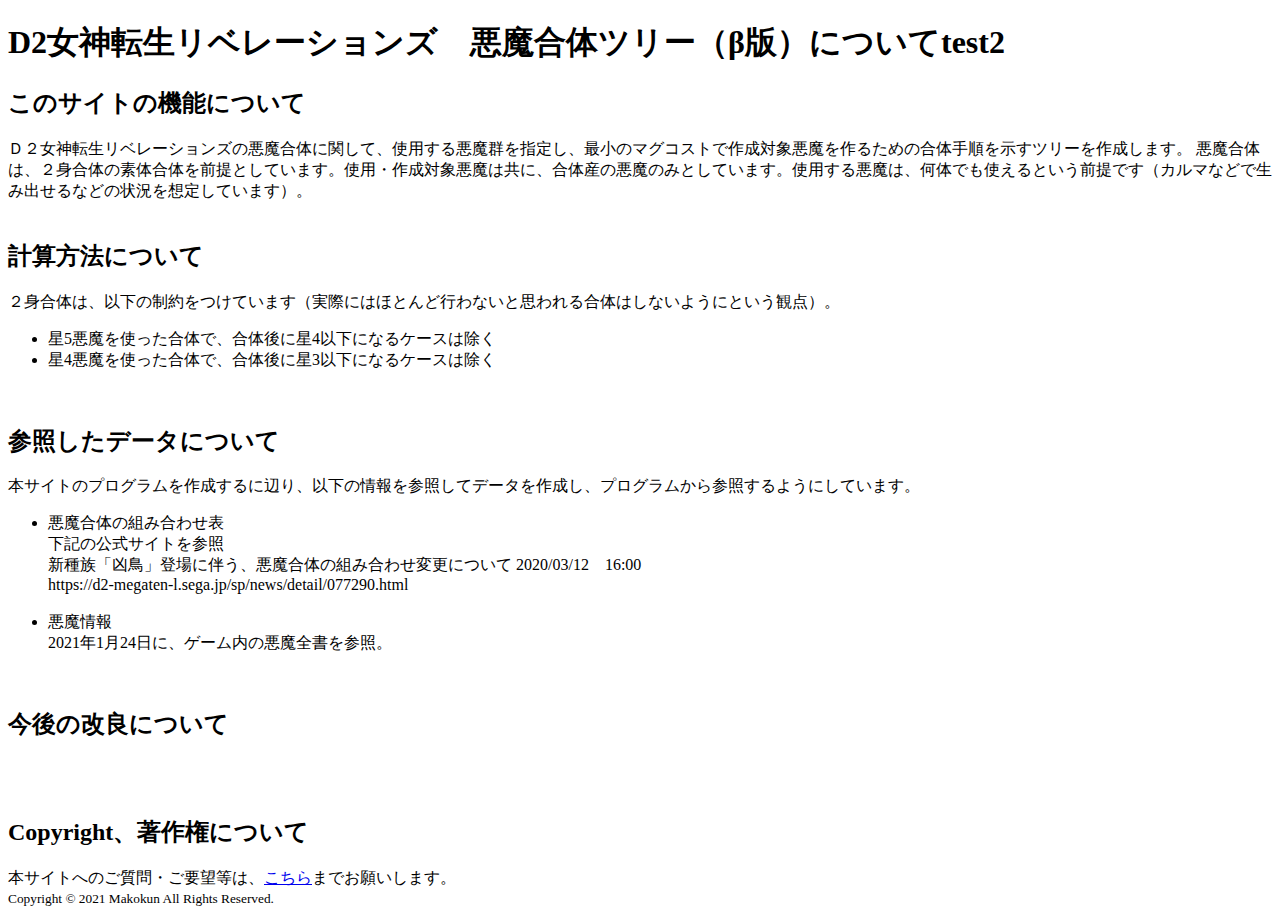
==== Explain.html @ b073ba67 "test2" ====
<!DOCTYPE html>
<html lang="ja">

<head>
    <meta charset="UTF-8">
    <link rel="stylesheet" href="myStyle.css">
</head>

<body>
    <h1>D2女神転生リベレーションズ　悪魔合体ツリー（β版）についてtest2</h1>

    <h2>このサイトの機能について</h2>
    Ｄ２女神転生リベレーションズの悪魔合体に関して、使用する悪魔群を指定し、最小のマグコストで作成対象悪魔を作るための合体手順を示すツリーを作成します。
    悪魔合体は、２身合体の素体合体を前提としています。使用・作成対象悪魔は共に、合体産の悪魔のみとしています。使用する悪魔は、何体でも使えるという前提です（カルマなどで生み出せるなどの状況を想定しています）。<br>
    <br>

    <h2>計算方法について</h2>
    <div>

    ２身合体は、以下の制約をつけています（実際にはほとんど行わないと思われる合体はしないようにという観点）。
    <ul>
        <li>星5悪魔を使った合体で、合体後に星4以下になるケースは除く</li>
        <li>星4悪魔を使った合体で、合体後に星3以下になるケースは除く</li>
    </ul>
    </div>

    <br>
    <h2>参照したデータについて</h2>
    本サイトのプログラムを作成するに辺り、以下の情報を参照してデータを作成し、プログラムから参照するようにしています。
    <ul>
        <li>悪魔合体の組み合わせ表<br>
            下記の公式サイトを参照<br>
            新種族「凶鳥」登場に伴う、悪魔合体の組み合わせ変更について 2020/03/12　16:00<br>
            https://d2-megaten-l.sega.jp/sp/news/detail/077290.html
            <br><br>
        </li>
        <li>悪魔情報<br>
        2021年1月24日に、ゲーム内の悪魔全書を参照。
        </li>
    </ul>
    <br>

    <h2>今後の改良について</h2>


    <br>
    <br>
    <h2>Copyright、著作権について</h2>

</body>


<footer>
    <div>
        本サイトへのご質問・ご要望等は、<a href="mailto:mkudoh314lab@gmail.com">こちら</a>までお願いします。

        <br>
        <small>
            Copyright &copy; 2021 Makokun All Rights Reserved.
        </small>
    </div>
</footer>

</html>
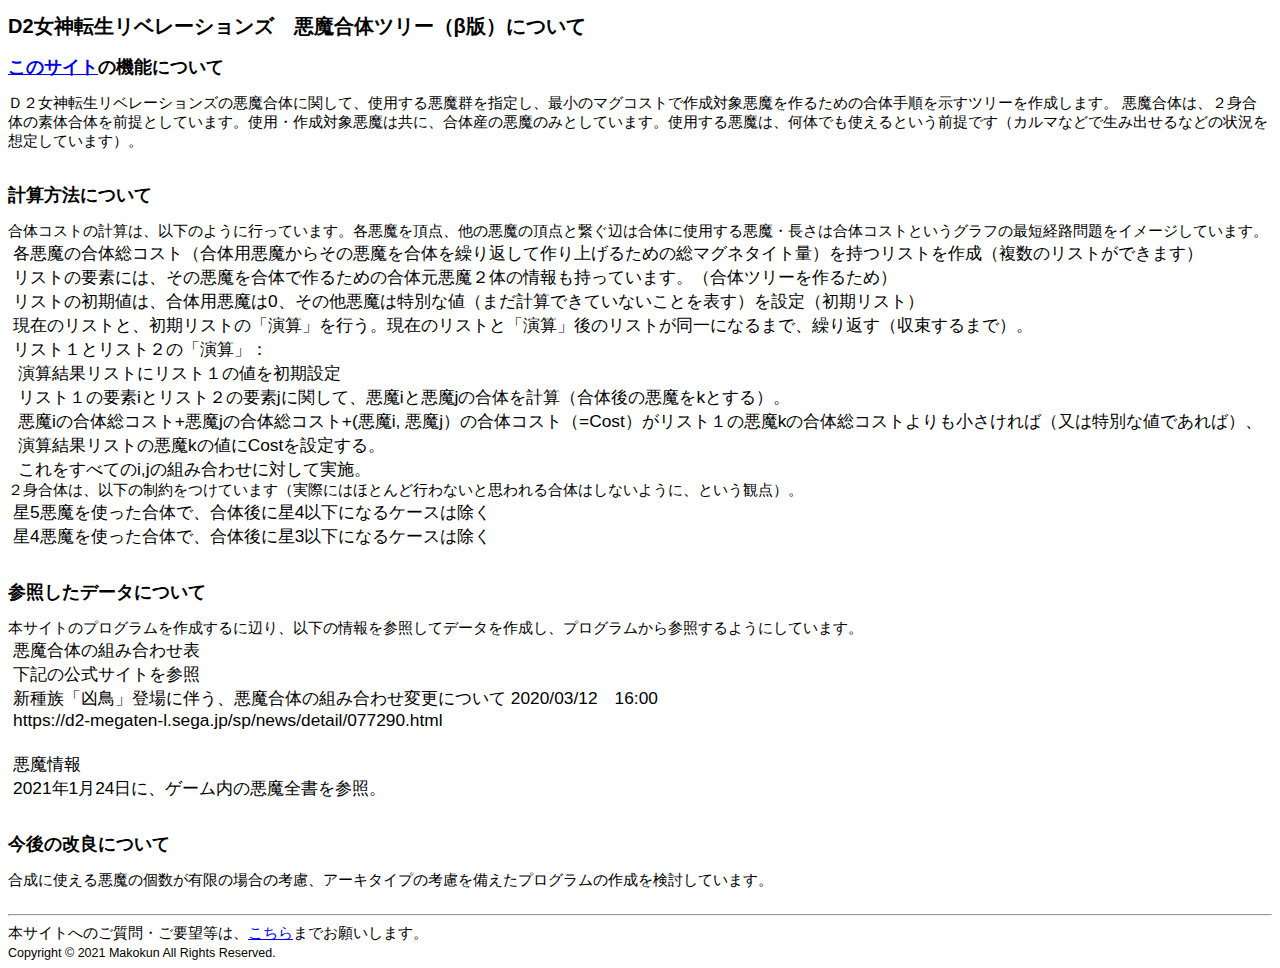
==== commit c99a5c77: "test" ====
--- a/Explain.html
+++ b/Explain.html
@@ -7,17 +7,31 @@
 </head>
 
 <body>
-    <h1>D2女神転生リベレーションズ　悪魔合体ツリー（β版）についてtest2</h1>
+    <h1>D2女神転生リベレーションズ　悪魔合体ツリー（β版）について</h1>
 
-    <h2>このサイトの機能について</h2>
+    <h2><a href="./index.html">このサイト</a>の機能について</h2>
     Ｄ２女神転生リベレーションズの悪魔合体に関して、使用する悪魔群を指定し、最小のマグコストで作成対象悪魔を作るための合体手順を示すツリーを作成します。
     悪魔合体は、２身合体の素体合体を前提としています。使用・作成対象悪魔は共に、合体産の悪魔のみとしています。使用する悪魔は、何体でも使えるという前提です（カルマなどで生み出せるなどの状況を想定しています）。<br>
     <br>
 
     <h2>計算方法について</h2>
     <div>
-
-    ２身合体は、以下の制約をつけています（実際にはほとんど行わないと思われる合体はしないようにという観点）。
+        合体コストの計算は、以下のように行っています。各悪魔を頂点、他の悪魔の頂点と繋ぐ辺は合体に使用する悪魔・長さは合体コストというグラフの最短経路問題をイメージしています。
+        <ul>
+        <li>各悪魔の合体総コスト（合体用悪魔からその悪魔を合体を繰り返して作り上げるための総マグネタイト量）を持つリストを作成（複数のリストができます）</li>
+        <li>リストの要素には、その悪魔を合体で作るための合体元悪魔２体の情報も持っています。（合体ツリーを作るため）</li>
+        <li>リストの初期値は、合体用悪魔は0、その他悪魔は特別な値（まだ計算できていないことを表す）を設定（初期リスト）</li>
+        <li>現在のリストと、初期リストの「演算」を行う。現在のリストと「演算」後のリストが同一になるまで、繰り返す（収束するまで）。</li>
+        <li>リスト１とリスト２の「演算」：
+            <ul>
+                <li>演算結果リストにリスト１の値を初期設定</li>
+                <li>リスト１の要素iとリスト２の要素jに関して、悪魔iと悪魔jの合体を計算（合体後の悪魔をkとする）。</li>
+                <li>悪魔iの合体総コスト+悪魔jの合体総コスト+(悪魔i, 悪魔j）の合体コスト（=Cost）がリスト１の悪魔kの合体総コストよりも小さければ（又は特別な値であれば）、演算結果リストの悪魔kの値にCostを設定する。</li>
+                <li>これをすべてのi,jの組み合わせに対して実施。</li>
+            </ul>
+        </li>
+    </ul>
+    ２身合体は、以下の制約をつけています（実際にはほとんど行わないと思われる合体はしないように、という観点）。
     <ul>
         <li>星5悪魔を使った合体で、合体後に星4以下になるケースは除く</li>
         <li>星4悪魔を使った合体で、合体後に星3以下になるケースは除く</li>
@@ -41,24 +55,27 @@
     <br>
 
     <h2>今後の改良について</h2>
-
+    合成に使える悪魔の個数が有限の場合の考慮、アーキタイプの考慮を備えたプログラムの作成を検討しています。
 
     <br>
     <br>
-    <h2>Copyright、著作権について</h2>
 
+    <hr>
+
+
+    <footer>
+        <div>
+            本サイトへのご質問・ご要望等は、<a href="mailto:mkudoh314lab@gmail.com">こちら</a>までお願いします。
+    
+            <br>
+            <small>
+                Copyright &copy; 2021 Makokun All Rights Reserved.
+            </small>
+        </div>
+    </footer>
+    
 </body>
 
 
-<footer>
-    <div>
-        本サイトへのご質問・ご要望等は、<a href="mailto:mkudoh314lab@gmail.com">こちら</a>までお願いします。
-
-        <br>
-        <small>
-            Copyright &copy; 2021 Makokun All Rights Reserved.
-        </small>
-    </div>
-</footer>
 
 </html>--- a/myStyle.css
+++ b/myStyle.css
@@ -0,0 +1,298 @@
+@charset "utf-8";
+
+@media screen and (min-width: 481px){ 
+body {
+    font-family: sans-serif;
+    font-size: 15px;
+}
+
+h1 {
+    font-size: 20px;
+}
+
+h2{
+    font-size: 18px;
+}
+
+button {
+    font-size: 20px;
+}
+
+input[type=checkbox] {
+    width: 20px;
+    height: 20px;
+    vertical-align: middle;
+}
+input[type=radio] {
+    width: 20px;
+    height: 20px;
+    vertical-align: middle;
+}
+
+
+.mainBox {
+    width: 1080px;
+}
+
+.bigfontcheckbox {
+    font-size: 20px;
+}
+
+.sampleTable {
+    border-collapse: collapse;
+    table-layout: fixed;
+    font-size: 8px
+}
+
+table {
+    border: 1px solid black;
+}
+
+td {
+    border: 1px solid black;
+}
+
+.availableDemonTable {
+    border-collapse: collapse;
+    table-layout: fixed;
+    font-size: 15px;
+    width: 1000px;
+}
+
+/*
+.availableDemonTable td{
+    border-collapse: collapse;
+    font-size: 20px;    
+}
+*/
+
+.borderBox {
+    border: 1px solid black;
+    font-size: 13px;
+    padding: 20px;
+}
+
+.marginP {
+    margin-left: 20px;
+}
+
+.FusionTreeClassFusionTreeClass{
+    list-style-type: none;
+}
+
+.FusionTreeClassFusionTreeClass ul {
+    margin: 0;
+    padding: 0;
+    list-style-type: square;
+}
+    
+.FusionTreeClassFusionTreeClass ul {
+    position: relative;
+    margin-left: 25px;
+    padding-left: 14px;
+}
+    
+.FusionTreeClassFusionTreeClass ul:before {
+    content: "";
+    display: block;
+    position: absolute;
+    top: 3px;
+    bottom: 0;
+    left: 0;
+    width: 0;
+    border-left: 1px solid black;
+}
+    
+.FusionTreeClassFusionTreeClass ul li {
+    position: relative;
+}
+    
+.FusionTreeClassFusionTreeClass ul li:before {
+    content: "";
+    display: block;
+    position: absolute;
+    top: 15px;
+    left: 0px;
+    width: 0px;
+    height: 0;
+    border-top: 1px solid white;
+}
+    
+.FusionTreeClassFusionTreeClass ul li:last-child:before {
+    top: 18px;
+    left: -21px;
+    bottom: 0;
+    height: auto;
+    width: 15px;
+    background-color: white;
+}
+
+
+
+ul {
+    margin: 0;
+    /*margin-left: 0.5em;*/
+    padding: 0 0 0 0;
+   }
+    
+   li {
+    /*margin-left: 0.5em;*/
+    padding-left: 5px;
+    list-style-position: outside;
+    list-style-type: none;
+    font-size: 13pt;
+   }
+    
+    li.expandableTree {
+     list-style-image: url(a.png);
+     /*list-style-type: disc;*/
+     cursor: pointer;
+    }
+    
+    li.closeTree{
+        list-style-image: url(c.png);
+        /*list-style-type: square;*/
+        /*list-style-type: "-";*/
+       }
+
+       li.expand {
+     list-style-image: url(b.png);
+     /*list-style-type: "+";*/
+    }
+    
+    
+    li.expandableTree > li, li.closeTree > ul {
+     display: none;
+    }
+    
+    li.expand > ul {
+     display: block;
+    }
+}
+
+
+@media screen and (max-width: 480px){ 
+    body {
+        font-family: sans-serif;
+        font-size: 15px;
+    }
+    
+    h1 {
+        font-size: 20px;
+    }
+    
+    h2{
+        font-size: 18px;
+    }
+    
+    button {
+        font-size: 40px;
+    }
+    
+    input[type=checkbox] {
+        width: 30px;
+        height: 30px;
+        vertical-align: middle;
+    }
+    input[type=radio] {
+        width: 30px;
+        height: 30px;
+        vertical-align: middle;
+    }
+    
+    
+    .mainBox {
+        width: 1080px;
+    }
+    
+    .bigfontcheckbox {
+        font-size: 40px;
+    }
+    
+    .sampleTable {
+        border-collapse: collapse;
+        table-layout: fixed;
+        font-size: 8px
+    }
+    
+    table {
+        border: 1px solid black;
+    }
+    
+    td {
+        border: 1px solid black;
+    }
+    
+    .availableDemonTable {
+        border-collapse: collapse;
+        table-layout: fixed;
+        font-size: 40px;
+        width: 1000px;
+    }
+    
+    /*
+    .availableDemonTable td{
+        border-collapse: collapse;
+        font-size: 20px;    
+    }
+    */
+    
+    .borderBox {
+        border: 1px solid black;
+        font-size: 13px;
+        padding: 20px;
+    }
+    
+    .FusionTreeClassFusionTreeClass{
+        list-style-type: none;
+    }
+    
+    .FusionTreeClassFusionTreeClass ul {
+        margin: 0;
+        padding: 0;
+        list-style-type: square;
+    }
+        
+    .FusionTreeClassFusionTreeClass ul {
+        position: relative;
+        /* margin-top: 1rem; */
+        margin-left: 50px;
+        padding-left: 15px;
+    }
+        
+    .FusionTreeClassFusionTreeClass ul:before {
+        content: "";
+        display: block;
+        position: absolute;
+        top: 0;
+        bottom: 0;
+        left: 0;
+        width: 0;
+        border-left: 1px solid black;
+    }
+        
+    .FusionTreeClassFusionTreeClass ul li {
+        position: relative;
+    }
+        
+    .FusionTreeClassFusionTreeClass ul li:before {
+        content: "";
+        display: block;
+        position: absolute;
+        top: 15px;
+        left: 0px;
+        width: 0px;
+        height: 0;
+        border-top: 1px solid white;
+    }
+        
+    .FusionTreeClassFusionTreeClass ul li:last-child:before {
+        top: 15px;
+        left: -25px;
+        bottom: 0;
+        height: auto;
+        width: 20px;
+        background-color: white;
+    }
+
+}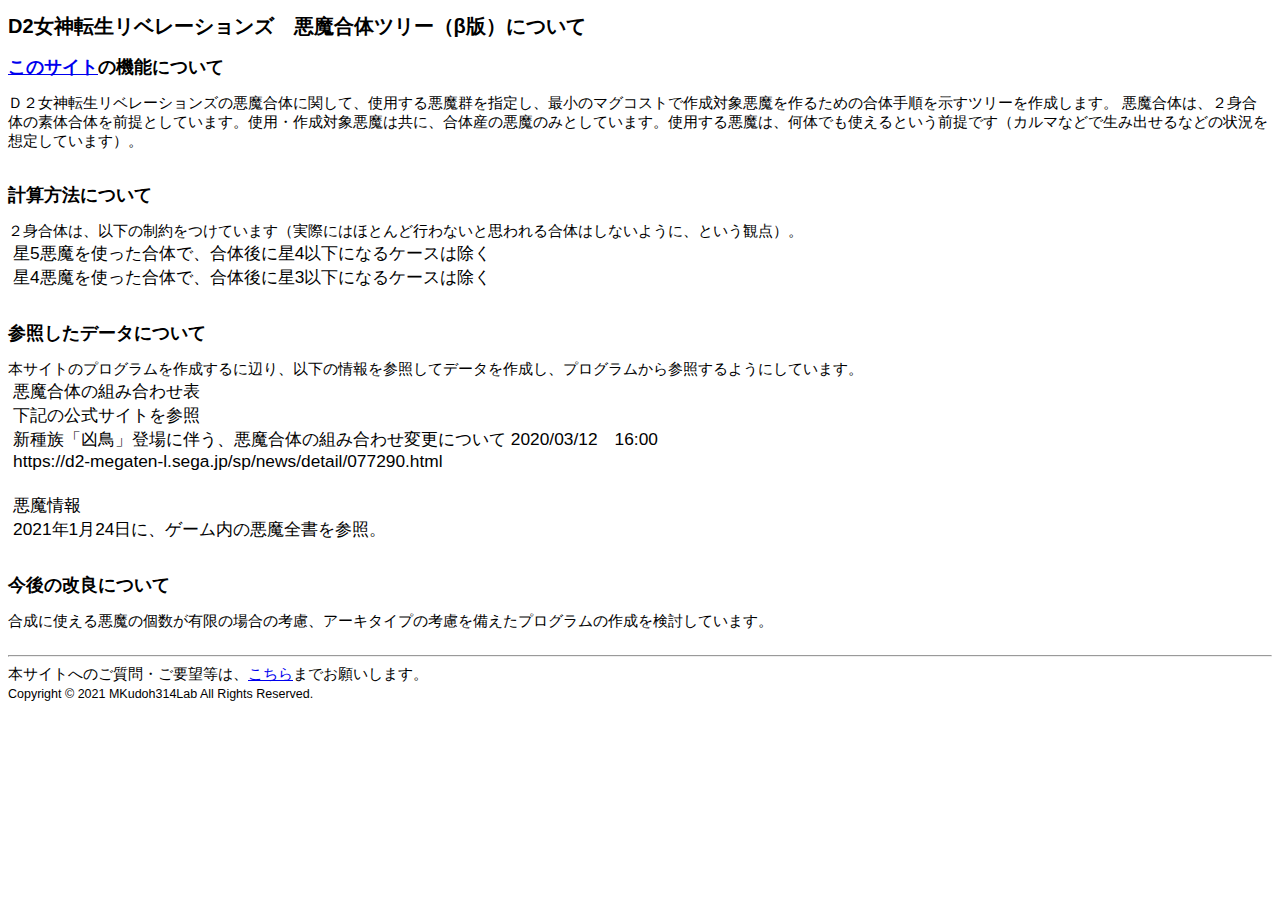
==== commit 5231d821: "test" ====
--- a/Explain.html
+++ b/Explain.html
@@ -16,21 +16,6 @@
 
     <h2>計算方法について</h2>
     <div>
-        合体コストの計算は、以下のように行っています。各悪魔を頂点、他の悪魔の頂点と繋ぐ辺は合体に使用する悪魔・長さは合体コストというグラフの最短経路問題をイメージしています。
-        <ul>
-        <li>各悪魔の合体総コスト（合体用悪魔からその悪魔を合体を繰り返して作り上げるための総マグネタイト量）を持つリストを作成（複数のリストができます）</li>
-        <li>リストの要素には、その悪魔を合体で作るための合体元悪魔２体の情報も持っています。（合体ツリーを作るため）</li>
-        <li>リストの初期値は、合体用悪魔は0、その他悪魔は特別な値（まだ計算できていないことを表す）を設定（初期リスト）</li>
-        <li>現在のリストと、初期リストの「演算」を行う。現在のリストと「演算」後のリストが同一になるまで、繰り返す（収束するまで）。</li>
-        <li>リスト１とリスト２の「演算」：
-            <ul>
-                <li>演算結果リストにリスト１の値を初期設定</li>
-                <li>リスト１の要素iとリスト２の要素jに関して、悪魔iと悪魔jの合体を計算（合体後の悪魔をkとする）。</li>
-                <li>悪魔iの合体総コスト+悪魔jの合体総コスト+(悪魔i, 悪魔j）の合体コスト（=Cost）がリスト１の悪魔kの合体総コストよりも小さければ（又は特別な値であれば）、演算結果リストの悪魔kの値にCostを設定する。</li>
-                <li>これをすべてのi,jの組み合わせに対して実施。</li>
-            </ul>
-        </li>
-    </ul>
     ２身合体は、以下の制約をつけています（実際にはほとんど行わないと思われる合体はしないように、という観点）。
     <ul>
         <li>星5悪魔を使った合体で、合体後に星4以下になるケースは除く</li>
@@ -69,7 +54,7 @@
     
             <br>
             <small>
-                Copyright &copy; 2021 Makokun All Rights Reserved.
+                Copyright &copy; 2021 MKudoh314Lab All Rights Reserved.
             </small>
         </div>
     </footer>
--- a/myStyle.css
+++ b/myStyle.css
@@ -1,6 +1,6 @@
 @charset "utf-8";
 
-@media screen and (min-width: 481px){ 
+@media screen and (min-width: 841px){ 
 body {
     font-family: sans-serif;
     font-size: 15px;
@@ -27,6 +27,11 @@
     width: 20px;
     height: 20px;
     vertical-align: middle;
+}
+
+input[type=radio]::before {
+    left: 15px;
+    content: "";
 }
 
 
@@ -59,6 +64,28 @@
     width: 1000px;
 }
 
+.ADTtd1 {
+    width: 100px;
+}
+
+.ADTtd2 {
+    width: 50px;
+}
+
+.ADTtd3 {
+    width: 100px;
+}
+
+.ADTtd4 {
+    width: 100px;
+}
+
+.ADTtd5 {
+    width: 100px;
+}
+
+
+
 /*
 .availableDemonTable td{
     border-collapse: collapse;
@@ -72,7 +99,7 @@
     padding: 20px;
 }
 
-.marginP {
+.FusionTree {
     margin-left: 20px;
 }
 
@@ -89,7 +116,7 @@
 .FusionTreeClassFusionTreeClass ul {
     position: relative;
     margin-left: 25px;
-    padding-left: 14px;
+    padding-left: 12px;
 }
     
 .FusionTreeClassFusionTreeClass ul:before {
@@ -101,6 +128,7 @@
     left: 0;
     width: 0;
     border-left: 1px solid black;
+
 }
     
 .FusionTreeClassFusionTreeClass ul li {
@@ -121,6 +149,7 @@
 .FusionTreeClassFusionTreeClass ul li:last-child:before {
     top: 18px;
     left: -21px;
+    position: absolute;
     bottom: 0;
     height: auto;
     width: 15px;
@@ -161,7 +190,7 @@
     }
     
     
-    li.expandableTree > li, li.closeTree > ul {
+    /*li.expandableTree > li,*/ li.closeTree > ul {
      display: none;
     }
     
@@ -171,7 +200,8 @@
 }
 
 
-@media screen and (max-width: 480px){ 
+/* スマホ用 */
+@media screen and (max-width: 840px){ 
     body {
         font-family: sans-serif;
         font-size: 15px;
@@ -186,7 +216,7 @@
     }
     
     button {
-        font-size: 40px;
+        font-size: 15px;
     }
     
     input[type=checkbox] {
@@ -199,14 +229,19 @@
         height: 30px;
         vertical-align: middle;
     }
-    
-    
+
+    input[type=radio]::before {
+        content: "";
+    }
+
+    /*
     .mainBox {
-        width: 1080px;
-    }
+        width: 480px;
+    }
+    */
     
     .bigfontcheckbox {
-        font-size: 40px;
+        font-size: 15px;
     }
     
     .sampleTable {
@@ -226,23 +261,42 @@
     .availableDemonTable {
         border-collapse: collapse;
         table-layout: fixed;
-        font-size: 40px;
-        width: 1000px;
-    }
-    
-    /*
-    .availableDemonTable td{
-        border-collapse: collapse;
-        font-size: 20px;    
-    }
-    */
+        font-size: 15px;
+        width: 100%;
+    }
+
+    .ADTtd1 {
+        width: 50%;
+    }
+    
+    .ADTtd2 {
+        width: 12.5%;
+    }
+    
+    .ADTtd3 {
+        width: 12.5%;
+    }
+    
+    .ADTtd4 {
+        width: 12.5%;
+    }
+    
+    .ADTtd5 {
+        width: 12.5%;
+    }
     
     .borderBox {
         border: 1px solid black;
         font-size: 13px;
         padding: 20px;
     }
-    
+
+    .FusionTree {
+        margin-left: 20px;
+        font-size: 6px;
+        width: 1000px;
+    }
+
     .FusionTreeClassFusionTreeClass{
         list-style-type: none;
     }
@@ -255,9 +309,8 @@
         
     .FusionTreeClassFusionTreeClass ul {
         position: relative;
-        /* margin-top: 1rem; */
-        margin-left: 50px;
-        padding-left: 15px;
+        margin-left: 15px;
+        padding-left: 12px;
     }
         
     .FusionTreeClassFusionTreeClass ul:before {
@@ -279,7 +332,7 @@
         content: "";
         display: block;
         position: absolute;
-        top: 15px;
+        top: 14px;
         left: 0px;
         width: 0px;
         height: 0;
@@ -287,7 +340,7 @@
     }
         
     .FusionTreeClassFusionTreeClass ul li:last-child:before {
-        top: 15px;
+        top: 14px;
         left: -25px;
         bottom: 0;
         height: auto;
@@ -295,4 +348,39 @@
         background-color: white;
     }
 
-}+    ul {
+        margin: 0;
+        padding: 0 0 0 0;
+       }
+        
+       li {
+        padding-left: 5px;
+        list-style-position: outside;
+        list-style-type: none;
+        font-size: 9pt;
+       }
+        
+        li.expandableTree {
+         list-style-image: url(a.png);
+         cursor: pointer;
+        }
+        
+        li.closeTree{
+            list-style-image: url(c.png);
+           }
+    
+           li.expand {
+         list-style-image: url(b.png);
+        }
+        
+        
+        /*li.expandableTree > li,*/ li.closeTree > ul {
+         display: none;
+        }
+        
+        li.expand > ul {
+         display: block;
+        }
+    
+}
+
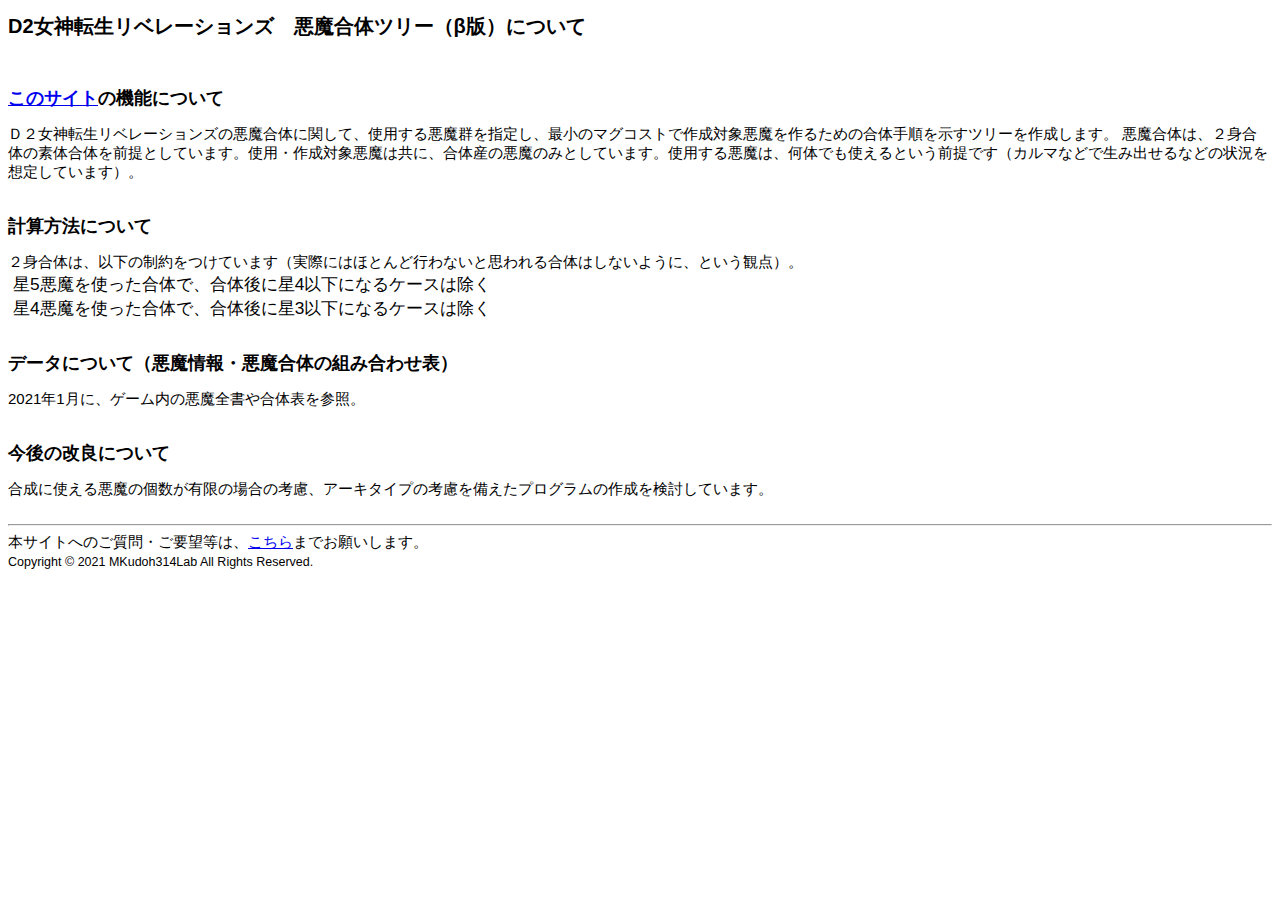
==== commit 8e80837c: "test" ====
--- a/Explain.html
+++ b/Explain.html
@@ -9,6 +9,7 @@
 <body>
     <h1>D2女神転生リベレーションズ　悪魔合体ツリー（β版）について</h1>
 
+    <br>
     <h2><a href="./index.html">このサイト</a>の機能について</h2>
     Ｄ２女神転生リベレーションズの悪魔合体に関して、使用する悪魔群を指定し、最小のマグコストで作成対象悪魔を作るための合体手順を示すツリーを作成します。
     悪魔合体は、２身合体の素体合体を前提としています。使用・作成対象悪魔は共に、合体産の悪魔のみとしています。使用する悪魔は、何体でも使えるという前提です（カルマなどで生み出せるなどの状況を想定しています）。<br>
@@ -24,20 +25,9 @@
     </div>
 
     <br>
-    <h2>参照したデータについて</h2>
-    本サイトのプログラムを作成するに辺り、以下の情報を参照してデータを作成し、プログラムから参照するようにしています。
-    <ul>
-        <li>悪魔合体の組み合わせ表<br>
-            下記の公式サイトを参照<br>
-            新種族「凶鳥」登場に伴う、悪魔合体の組み合わせ変更について 2020/03/12　16:00<br>
-            https://d2-megaten-l.sega.jp/sp/news/detail/077290.html
-            <br><br>
-        </li>
-        <li>悪魔情報<br>
-        2021年1月24日に、ゲーム内の悪魔全書を参照。
-        </li>
-    </ul>
-    <br>
+    <h2>データについて（悪魔情報・悪魔合体の組み合わせ表）</h2>
+        2021年1月に、ゲーム内の悪魔全書や合体表を参照。
+    <br><br>
 
     <h2>今後の改良について</h2>
     合成に使える悪魔の個数が有限の場合の考慮、アーキタイプの考慮を備えたプログラムの作成を検討しています。
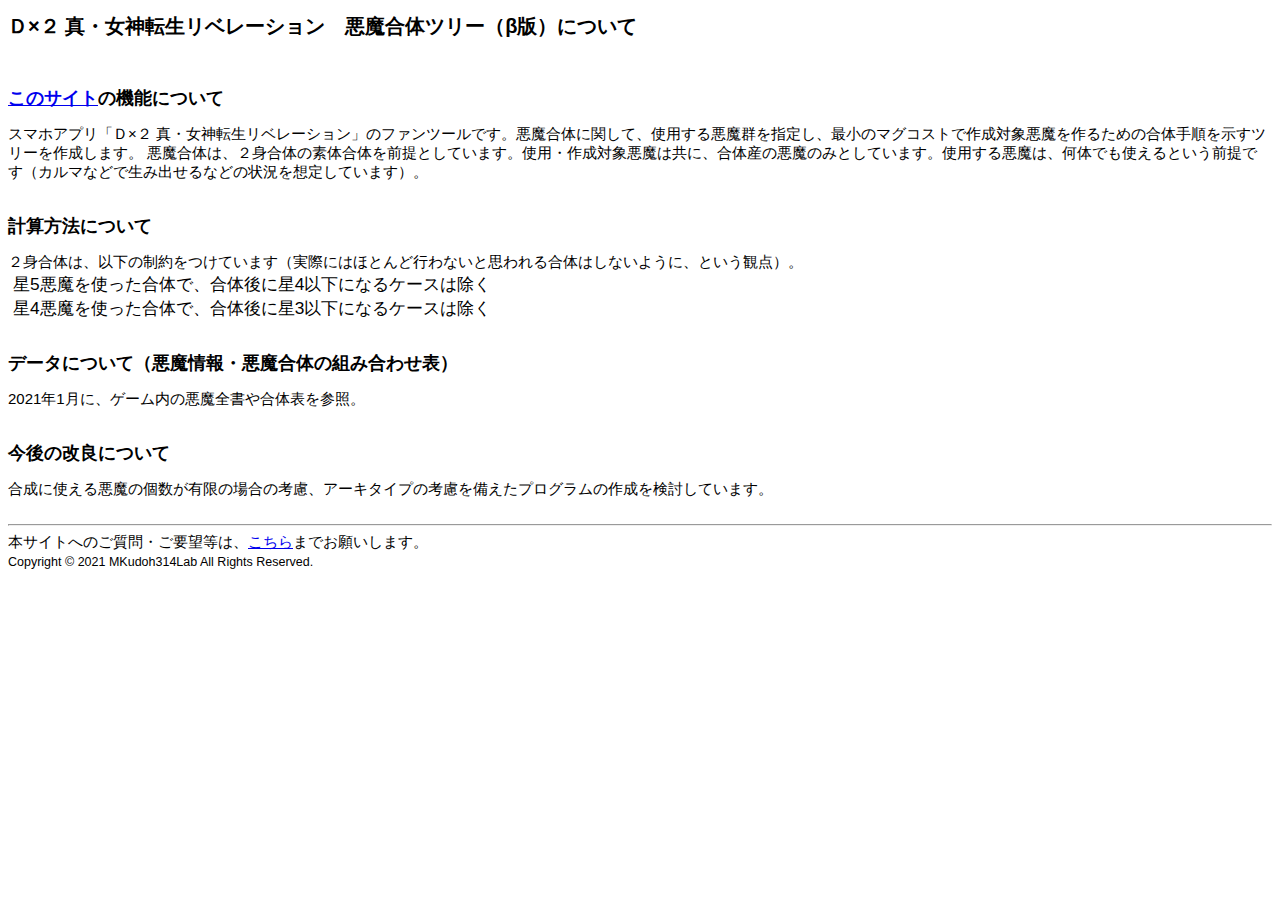
==== commit 741b9ba5: "test" ====
--- a/Explain.html
+++ b/Explain.html
@@ -7,11 +7,11 @@
 </head>
 
 <body>
-    <h1>D2女神転生リベレーションズ　悪魔合体ツリー（β版）について</h1>
+    <h1>Ｄ×２ 真・女神転生リベレーション　悪魔合体ツリー（β版）について</h1>
 
     <br>
     <h2><a href="./index.html">このサイト</a>の機能について</h2>
-    Ｄ２女神転生リベレーションズの悪魔合体に関して、使用する悪魔群を指定し、最小のマグコストで作成対象悪魔を作るための合体手順を示すツリーを作成します。
+    スマホアプリ「Ｄ×２ 真・女神転生リベレーション」のファンツールです。悪魔合体に関して、使用する悪魔群を指定し、最小のマグコストで作成対象悪魔を作るための合体手順を示すツリーを作成します。
     悪魔合体は、２身合体の素体合体を前提としています。使用・作成対象悪魔は共に、合体産の悪魔のみとしています。使用する悪魔は、何体でも使えるという前提です（カルマなどで生み出せるなどの状況を想定しています）。<br>
     <br>
 
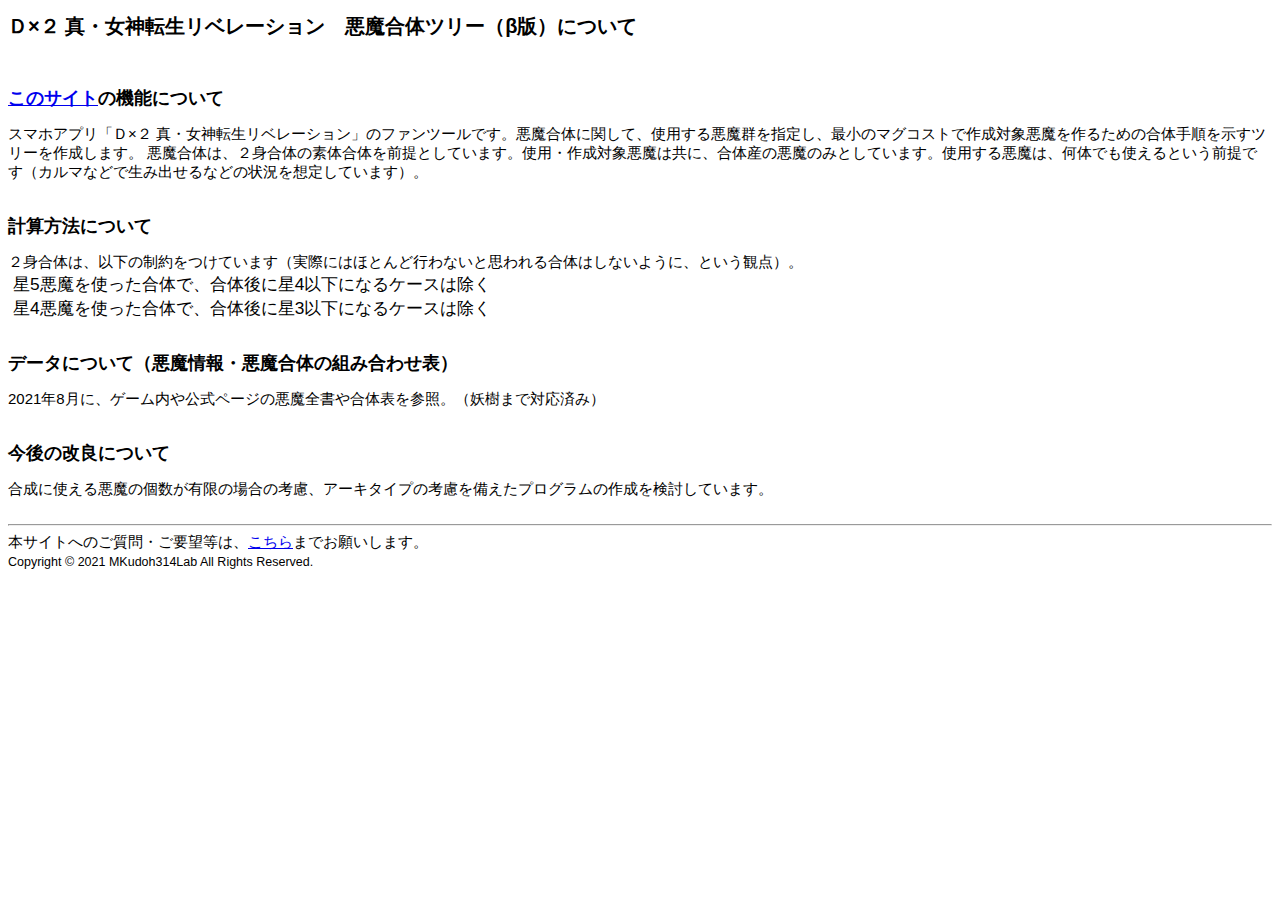
==== commit d733ca5d: "test" ====
--- a/Explain.html
+++ b/Explain.html
@@ -2,6 +2,17 @@
 <html lang="ja">
 
 <head>
+    <!-- Global site tag (gtag.js) - Google Analytics -->
+    <script async src="https://www.googletagmanager.com/gtag/js?id=G-ET4QQPV5JS"></script>
+    <script>
+        window.dataLayer = window.dataLayer || [];
+        function gtag() { dataLayer.push(arguments); }
+        gtag('js', new Date());
+
+        gtag('config', 'G-ET4QQPV5JS');
+    </script>
+
+
     <meta charset="UTF-8">
     <link rel="stylesheet" href="myStyle.css">
 </head>
@@ -17,16 +28,16 @@
 
     <h2>計算方法について</h2>
     <div>
-    ２身合体は、以下の制約をつけています（実際にはほとんど行わないと思われる合体はしないように、という観点）。
-    <ul>
-        <li>星5悪魔を使った合体で、合体後に星4以下になるケースは除く</li>
-        <li>星4悪魔を使った合体で、合体後に星3以下になるケースは除く</li>
-    </ul>
+        ２身合体は、以下の制約をつけています（実際にはほとんど行わないと思われる合体はしないように、という観点）。
+        <ul>
+            <li>星5悪魔を使った合体で、合体後に星4以下になるケースは除く</li>
+            <li>星4悪魔を使った合体で、合体後に星3以下になるケースは除く</li>
+        </ul>
     </div>
 
     <br>
     <h2>データについて（悪魔情報・悪魔合体の組み合わせ表）</h2>
-        2021年1月に、ゲーム内の悪魔全書や合体表を参照。
+    2021年8月に、ゲーム内や公式ページの悪魔全書や合体表を参照。（妖樹まで対応済み）
     <br><br>
 
     <h2>今後の改良について</h2>
@@ -41,14 +52,14 @@
     <footer>
         <div>
             本サイトへのご質問・ご要望等は、<a href="mailto:mkudoh314lab@gmail.com">こちら</a>までお願いします。
-    
+
             <br>
             <small>
                 Copyright &copy; 2021 MKudoh314Lab All Rights Reserved.
             </small>
         </div>
     </footer>
-    
+
 </body>
 
 
